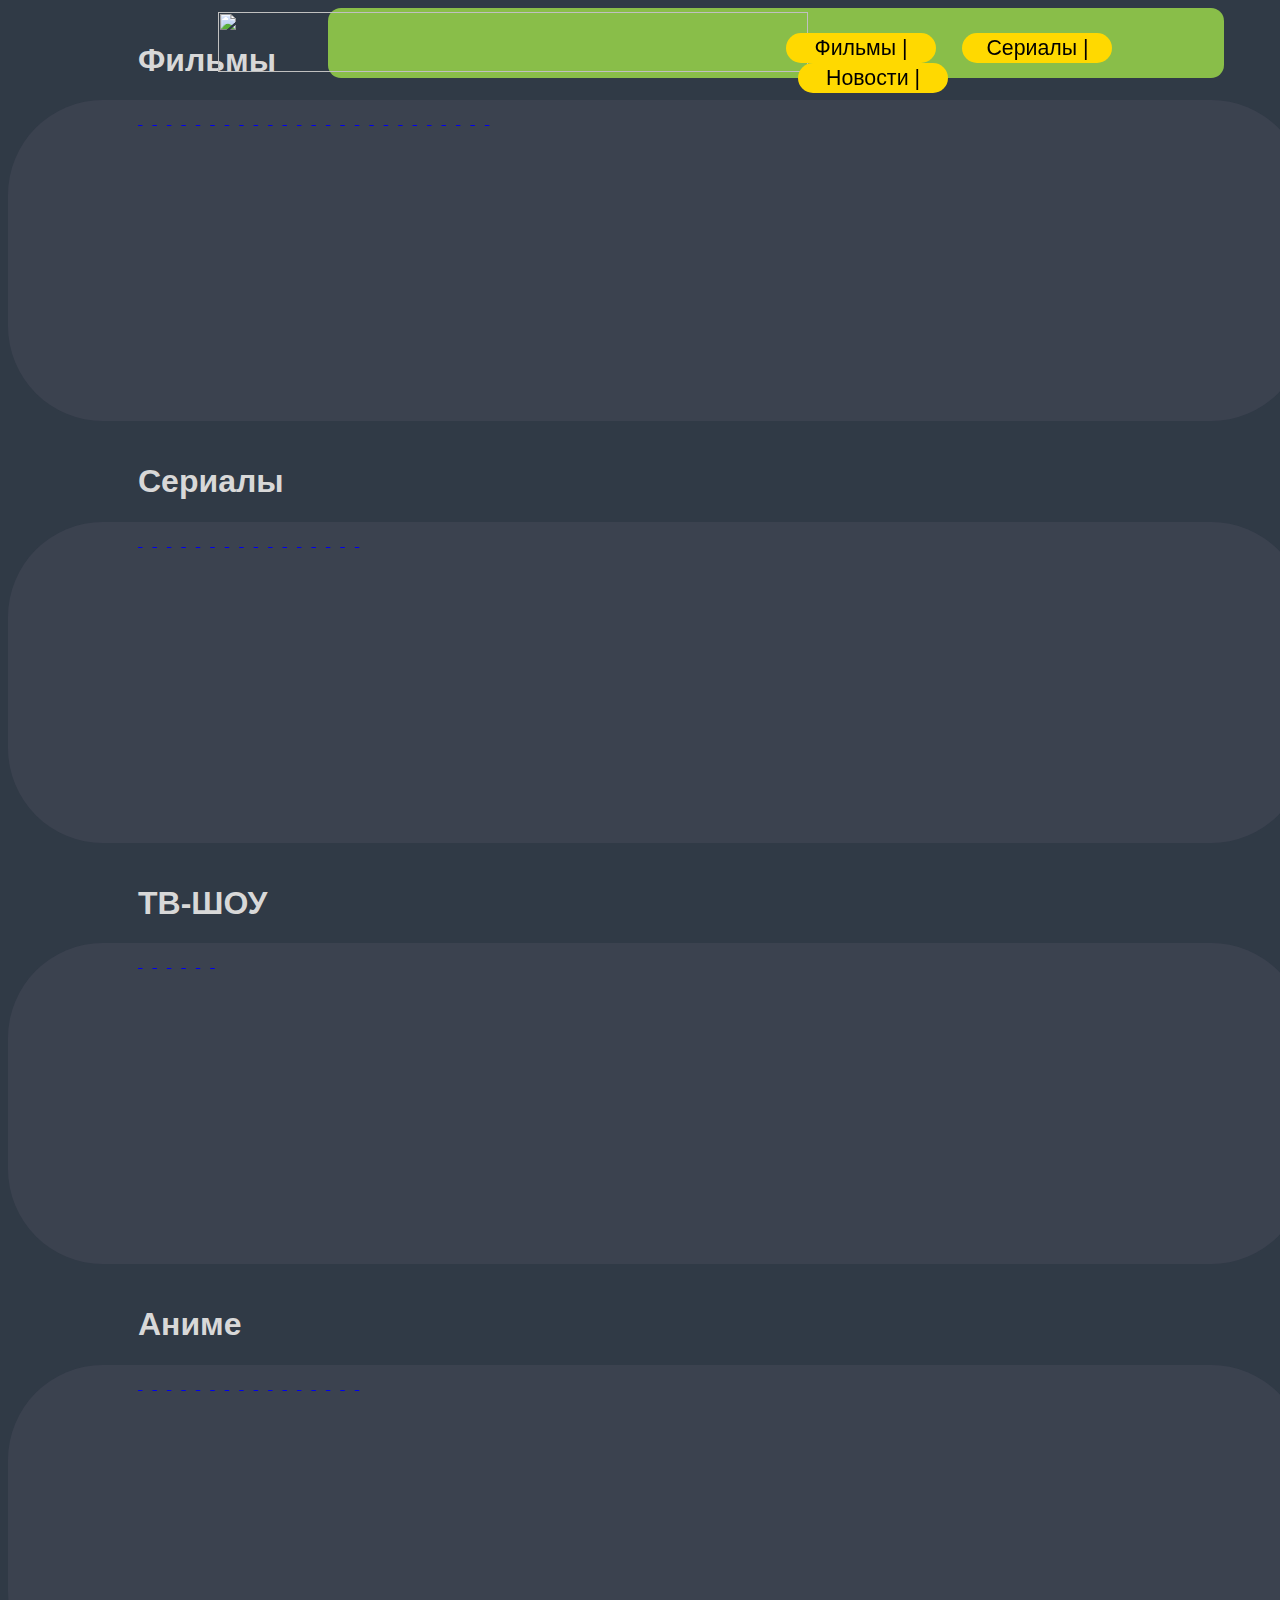
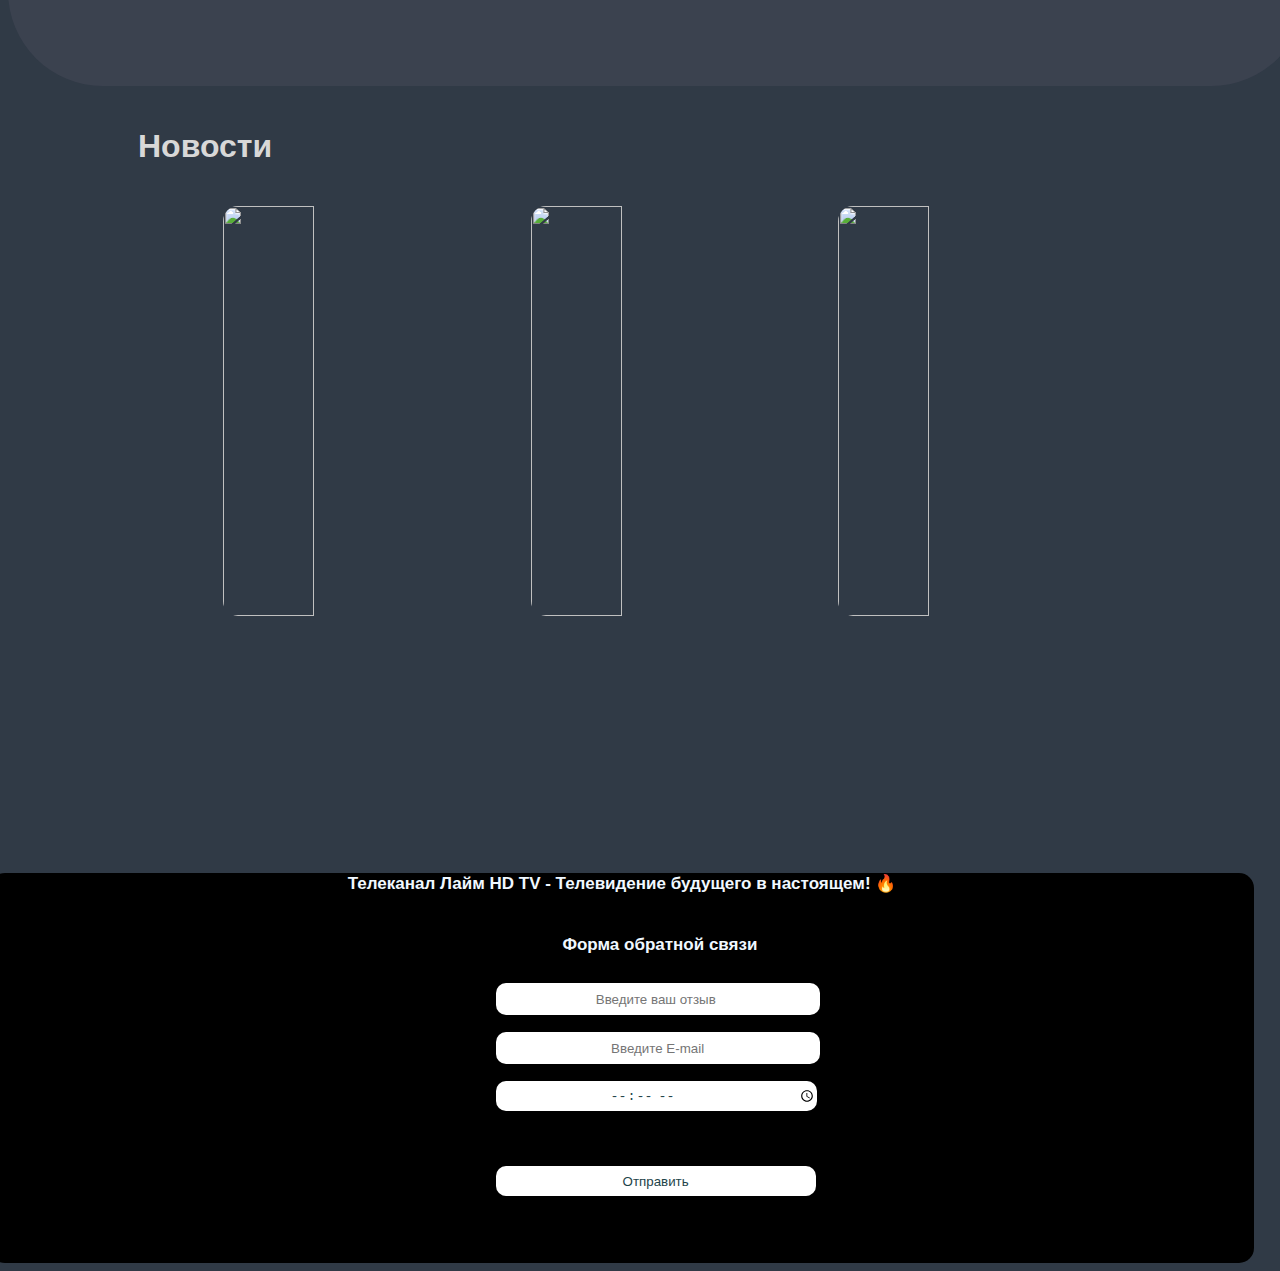
==== index.html @ 3e6c2c7a "Add files via upload" ====
<!DOCTYPE html>
<html lang="ru">
<head>
    <link rel="icon" href="resource/favicon.svg" type="image/x-icon">
    <link rel="stylesheet" href="main.css">
    <script src="https://ajax.googleapis.com/ajax/libs/jquery/3.5.1/jquery.min.js"></script>
<script src="./js/scripts.js"></script>
    <link rel="stylesheet" href="index.css">
    <meta charset="UTF-8">
    <meta http-equiv="X-UA-Compatible" content="IE=edge">
    <meta name="viewport" content="width=device-width, initial-scale=1.0">
    <title>LIME TV - киноновинки!</title>
</head>
<body>
    <header class="navbar">
            <div class="logo">
                  <a href="https://limetvhd.ru/">  <img class="logo" src="resource/logo.svg" alt=""></a>
                </div>

            
            <div class="navigationBar">
                    <button class="navigationButton">
                        <a href="#films">  Фильмы |</a>
                            
                    </button>
                        <button class="navigationButton2">
                            <a class="" href="#serials">  Сериалы | </a>
                        </button>
                    </button>
                    <button class="navigationButton2">
                        <a class="" href="#news"> Новости |</a>
                    </button>
            </div>
    </header> 
        <h1 class="films" id="films">
            Фильмы
        </h1>
        <div class="watchFilms">
            <a href="//48.annacdn.cc/1fQOcl5KM7Xn/movie/60678"> <img class="pictures" src="resource/Color My World with Love.svg" alt=""> </a>
            <a href="//48.annacdn.cc/1fQOcl5KM7Xn/movie/60670"> <img class="pictures" src="resource/deception.svg" alt=""> </a>
            <a href="//48.annacdn.cc/1fQOcl5KM7Xn/movie/60677"> <img class="pictures" src="resource/driver.svg" alt=""> </a>
            <a href="//48.annacdn.cc/1fQOcl5KM7Xn/movie/60674"> <img class="pictures" src="resource/like.svg" alt=""> </a>
            <a href="//48.annacdn.cc/1fQOcl5KM7Xn/movie/60684"> <img class="pictures" src="resource/Loon Lake.svg" alt=""> </a>
            <a href="//48.annacdn.cc/1fQOcl5KM7Xn/movie/227"> <img class="pictures" src="resource/Strana chudes.svg" alt=""> </a>
            
            <a href="//48.annacdn.cc/1fQOcl5KM7Xn/movie/30663">
                <img class="pictures" src="https://avatars.mds.yandex.net/get-kinopoisk-image/1898899/3347e281-38aa-4a98-a1fd-08544d5a3a9d/300x450" alt="">
                      </a>
            <a href="//48.annacdn.cc/1fQOcl5KM7Xn/movie/60646">
                <img class="pictures" src="https://avatars.mds.yandex.net/get-kinopoisk-image/1777765/dee75837-b61b-45d9-9071-bc4e93bb97f9/300x450" alt="">
            </a>
            <a href="//48.annacdn.cc/1fQOcl5KM7Xn/movie/59763">
                <img class="pictures" src="https://kinopoisk-ru.clstorage.net/Tp1W70130/9a85fcdF/[base64]" alt="">
            </a>
            <a href="//48.annacdn.cc/1fQOcl5KM7Xn/movie/57076">
                <img class="pictures" src="https://kinopoisk-ru.clstorage.net/Tp1W70130/9a85fcdF/[base64]#DSD" alt="">
            </a>
            <a href="//48.annacdn.cc/1fQOcl5KM7Xn/movie/53">
                <img class="pictures" src="https://kinopoisk-ru.clstorage.net/Tp1W70130/9a85fcdF/[base64]" alt="">
            </a>
            <a href="//48.annacdn.cc/1fQOcl5KM7Xn/movie/58">
                <img class="pictures" src="https://kinopoisk-ru.clstorage.net/Tp1W70130/9a85fcdF/[base64]" alt="">
            </a>
            <a href="//48.annacdn.cc/1fQOcl5KM7Xn/movie/226">
                <img class="pictures" src="https://kinopoisk-ru.clstorage.net/Tp1W70130/9a85fcdF/[base64]#DSD" alt="">
            </a>
            <a href="//48.annacdn.cc/1fQOcl5KM7Xn/movie/225">
                <img class="pictures" src="https://kinopoisk-ru.clstorage.net/Tp1W70130/9a85fcdF/[base64]#DSD" alt="">
            </a>
            <a href="//48.annacdn.cc/1fQOcl5KM7Xn/movie/55586">
                <img class="pictures" src="https://avatars.mds.yandex.net/get-kinopoisk-image/4774061/33c409d8-6c98-4019-94f8-a162d5ce8e26/300x450" alt="">
            </a>
            <a href="//48.annacdn.cc/1fQOcl5KM7Xn/movie/58346">
                <img class="pictures" src="https://avatars.mds.yandex.net/get-kinopoisk-image/4303601/dc9ae311-0866-43c9-9f57-2d849a3b2458/300x450" alt="">
            </a>
            <a href="//48.annacdn.cc/1fQOcl5KM7Xn/movie/56939">
                <img class="pictures" src="https://avatars.mds.yandex.net/get-kinopoisk-image/6201401/e091e668-b8a3-416d-a6ea-25c1a17b781a/300x450" alt="">
            </a>
            <a href="//48.annacdn.cc/1fQOcl5KM7Xn/movie/57582">
                <img class="pictures" src="https://avatars.mds.yandex.net/get-kinopoisk-image/6201401/a5e18cad-099d-4e94-a0bb-9080fe27d1b9/300x450" alt="">
            </a>
            <a href="//48.annacdn.cc/1fQOcl5KM7Xn/movie/59787">
                <img class="pictures" src="https://avatars.mds.yandex.net/get-kinopoisk-image/4303601/bb75c7c5-e9fc-4ca9-bcba-51279f0e1387/300x450" alt="">
            </a>
            <a href="//48.annacdn.cc/1fQOcl5KM7Xn/movie/60667"> <img class="pictures" src="https://kinopoisk-ru.clstorage.net/Wv1641U22/766c69fyr59G/[base64]" alt=""> </a>
            <a href="//48.annacdn.cc/1fQOcl5KM7Xn/movie/60666"> <img class="pictures" src="resource/Mi-tabla-de-salvacion-La-historia-de-Leo-Baker-2022-Documental-HD-1080p-Latino-Dual-Portada-v2.webp" alt=""> </a>
            <a href="//48.annacdn.cc/1fQOcl5KM7Xn/movie/60665"> <img class="pictures" src="resource/68ce28e27ff07d15_original.jpg" alt=""> </a>
            <a href="//48.annacdn.cc/1fQOcl5KM7Xn/movie/58657"> <img class="pictures" src="https://kinopoisk-ru.clstorage.net/Wv1641U22/766c69fyr59G/[base64]" alt=""> </a>
            <a href="//48.annacdn.cc/1fQOcl5KM7Xn/movie/60647"> <img class="pictures" src="https://planetdp.org/covers/big/dp161691.jpg" alt=""> </a>
            <a href="//48.annacdn.cc/1fQOcl5KM7Xn/movie/60654"> <img class="pictures" src="https://2022-t10.lordfilm0.com/uploads/posts/2022-08/1660282924_1660244340_yaknoenonlngl.jpg" alt=""> </a>
            <a href="download.html"> <img class="pictures" src="https://avatars.mds.yandex.net/get-entity_search/2115007/581283752/S134x201_2x" alt=""> </a>
        </div>
        <h1 class="films" id="serials">Сериалы</h1>
     <div class="watchFilms">
        <a href="//48.annacdn.cc/1fQOcl5KM7Xn/tv-series/579"> <img class="pictures" src="resource/Mazhor.svg" alt=""> </a>
        <a href="//48.annacdn.cc/1fQOcl5KM7Xn/tv-series/5631"> <img class="pictures" src="resource/For All Mankind.svg" alt=""> </a>
        <a href="//48.annacdn.cc/1fQOcl5KM7Xn/tv-series/12934"> <img class="pictures" src="resource/Ms. Marvel.png" alt=""> </a>
        <a href="//48.annacdn.cc/1fQOcl5KM7Xn/tv-series/12478"> <img class="pictures" src="resource/UntitledTeam Zenko Go.png" alt=""> </a>
        <a href="//48.annacdn.cc/1fQOcl5KM7Xn/tv-series/13103"> <img class="pictures" src="resource/Untitledah, gde.png" alt=""> </a>
        <a href="//48.annacdn.cc/1fQOcl5KM7Xn/tv-series/13107"> <img class="pictures" src="resource/Seni Kalbime Sakladim.png" alt=""> </a>
        <a href="//48.annacdn.cc/1fQOcl5KM7Xn/tv-series/13246"> <img class="pictures" src="https://kinopoisk-ru.clstorage.net/Tp1W70130/9a85fcdF/[base64]#DSD" alt=""> </a>
        <a href="//48.annacdn.cc/1fQOcl5KM7Xn/tv-series/13311"> <img class="pictures" src="https://kinopoisk-ru.clstorage.net/Tp1W70130/9a85fcdF/[base64]" alt=""> </a>
        <a href="//48.annacdn.cc/1fQOcl5KM7Xn/tv-series/4641"> <img class="pictures" src="https://kinopoisk-ru.clstorage.net/Tp1W70130/9a85fcdF/[base64]" alt=""> </a>
        <a href="//48.annacdn.cc/1fQOcl5KM7Xn/tv-series/13136"> <img class="pictures" src="https://kinopoisk-ru.clstorage.net/Tp1W70130/9a85fcdF/[base64]#DSD" alt=""> </a>
        <a href="//48.annacdn.cc/1fQOcl5KM7Xn/tv-series/3906"> <img class="pictures" src="https://kinopoisk-ru.clstorage.net/Tp1W70130/9a85fcdF/[base64]" alt=""> </a>
        <a href="//48.annacdn.cc/1fQOcl5KM7Xn/tv-series/4330"> <img class="pictures" src="https://kinopoisk-ru.clstorage.net/Tp1W70130/9a85fcdF/[base64]" alt=""> </a>
        <a href="//48.annacdn.cc/1fQOcl5KM7Xn/tv-series/165"> <img class="pictures" src="https://kinopoisk-ru.clstorage.net/Tp1W70130/9a85fcdF/[base64]#DSD" alt=""> </a>
        <a href="//48.annacdn.cc/1fQOcl5KM7Xn/tv-series/13255"> <img class="pictures" src="https://kinopoisk-ru.clstorage.net/Tp1W70130/9a85fcdF/[base64]" alt=""> </a>
        <a href="//48.annacdn.cc/1fQOcl5KM7Xn/tv-series/13128"> <img class="pictures" src="https://kinopoisk-ru.clstorage.net/Tp1W70130/9a85fcdF/[base64]" alt=""> </a>
        <a href="//48.annacdn.cc/1fQOcl5KM7Xn/tv-series/13309"> <img class="pictures" src="https://kinopoisk-ru.clstorage.net/Tp1W70130/9a85fcdF/[base64]#DSD" alt=""> </a>
        <a href="//48.annacdn.cc/1fQOcl5KM7Xn/tv-series/11038"> <img class="pictures" src="https://kinopoisk-ru.clstorage.net/Tp1W70130/9a85fcdF/[base64]#DSD" alt=""> </a>
     </div>

        <h1 class="films" id="tv-shou">ТВ-ШОУ</h1>
     <div class="watchFilms">
        <a href="//48.annacdn.cc/1fQOcl5KM7Xn/show-tv-series/1227"> <img class="pictures" src="https://resizer.mail.ru/p/050110a4-ec62-58c2-8994-b143077db6e5/AQACGpmM4Wt8iXI0D2xReNO86wL56_mf6yO-0gd5E91PN0YezErGhNVaoCzkmivcnzBSPq7kaX-T56MiLKL554bb1nc.jpg" alt=""> </a>
        <a href="//48.annacdn.cc/1fQOcl5KM7Xn/show-tv-series/1211"> <img class="pictures" src="https://irecommend.ru/sites/default/files/product-images/163999/e8RDx1eVHrcVZJ0Gcud0w.jpg" alt=""> </a>
        <a href="//48.annacdn.cc/1fQOcl5KM7Xn/show-tv-series/1208"> <img class="pictures" src="resource/загруженное.png" alt=""> </a>
        <a href="//48.annacdn.cc/1fQOcl5KM7Xn/show-tv-series/16"> <img class="pictures" src="resource/325b5258b51c89de117dd26f17a9e82b.jpg" alt=""> </a>
        <a href="//48.annacdn.cc/1fQOcl5KM7Xn/show-tv-series/891"> <img class="pictures" src="https://serianka.ru/_ld/18/1823.jpg" alt=""> </a>
        <a href="//48.annacdn.cc/1fQOcl5KM7Xn/show-tv-series/96"> <img class="pictures" src="https://static.tnt-online.ru/storage/media/170912/conversions/XECSU3TtZCvDqgwM3TbBtLMQh2MFuBzDr0vUIRp6-optimized_orig.jpg" alt=""> </a>
        <a href="//48.annacdn.cc/1fQOcl5KM7Xn/show-tv-series/807"> <img class="pictures" src="https://irecommend.ru/sites/default/files/product-images/163999/6ndMs3spTK0GHnVovK8Jg.jpeg" alt=""> </a>
        
    </div>
    <h1 class="films2">
            Аниме 
    </h1>
        <div class="watchFilms">
            <a href="//48.annacdn.cc/1fQOcl5KM7Xn/anime/12"> <img class="pictures" src="resource/アクセル・ワールド Infinite Burst.svg" alt=""> </a>
            <a href="//48.annacdn.cc/1fQOcl5KM7Xn/anime-tv-series/1035"> <img class="pictures" src="https://kinopoisk-ru.clstorage.net/Tp1W70130/9a85fcdF/[base64]" alt=""> </a>
            <a href="//48.annacdn.cc/1fQOcl5KM7Xn/anime/34"> <img class="pictures" src="https://kinopoisk-ru.clstorage.net/Tp1W70130/9a85fcdF/[base64]#DSD" alt=""> </a>
            <a href="//48.annacdn.cc/1fQOcl5KM7Xn/anime/119"> <img class="pictures" src="https://kinopoisk-ru.clstorage.net/Tp1W70130/9a85fcdF/[base64]" alt=""> </a>
            <a href="//48.annacdn.cc/1fQOcl5KM7Xn/anime/244"> <img class="pictures" src="https://kinopoisk-ru.clstorage.net/Tp1W70130/9a85fcdF/[base64]" alt=""> </a>
            <a href="//48.annacdn.cc/1fQOcl5KM7Xn/anime/242"> <img class="pictures" src="https://kinopoisk-ru.clstorage.net/Tp1W70130/9a85fcdF/[base64]" alt=""> </a>
            <a href="//48.annacdn.cc/1fQOcl5KM7Xn/anime/240"> <img class="pictures" src="https://kinopoisk-ru.clstorage.net/Tp1W70130/9a85fcdF/[base64]" alt=""> </a>
            <a href="//48.annacdn.cc/1fQOcl5KM7Xn/anime/239"> <img class="pictures" src="https://kinopoisk-ru.clstorage.net/Tp1W70130/9a85fcdF/[base64]#DSD" alt=""> </a>
            <a href="//48.annacdn.cc/1fQOcl5KM7Xn/anime/236"> <img class="pictures" src="https://kinopoisk-ru.clstorage.net/Tp1W70130/9a85fcdF/[base64]" alt=""> </a>
            <a href="//48.annacdn.cc/1fQOcl5KM7Xn/anime/237"> <img class="pictures" src="https://kinopoisk-ru.clstorage.net/Wv1641U22/766c69fyr59G/[base64]#DSD" alt=""> </a>
            <a href="//48.annacdn.cc/1fQOcl5KM7Xn/anime/227"> <img class="pictures" src="https://kinopoisk-ru.clstorage.net/Wv1641U22/766c69fyr59G/[base64]" alt=""> </a>
            <a href="//48.annacdn.cc/1fQOcl5KM7Xn/anime/216"> <img class="pictures" src="https://kinopoisk-ru.clstorage.net/Wv1641U22/766c69fyr59G/[base64]" alt=""> </a>
            <a href="//48.annacdn.cc/1fQOcl5KM7Xn/anime-tv-series/653"> <img class="pictures" src="https://kinopoisk-ru.clstorage.net/Wv1641U22/766c69fyr59G/[base64]" alt=""> </a>
            <a href="//48.annacdn.cc/1fQOcl5KM7Xn/anime-tv-series/1243"> <img class="pictures" src="https://kinopoisk-ru.clstorage.net/Wv1641U22/766c69fyr59G/[base64]" alt=""> </a>
            <a href="//48.annacdn.cc/1fQOcl5KM7Xn/anime-tv-series/1084"> <img class="pictures" src="https://kinopoisk-ru.clstorage.net/Wv1641U22/766c69fyr59G/[base64]" alt=""> </a>
            <a href="//48.annacdn.cc/1fQOcl5KM7Xn/anime-tv-series/1249"> <img class="pictures" src="https://kinopoisk-ru.clstorage.net/Wv1641U22/766c69fyr59G/[base64]" alt=""> </a>
            <a href="//48.annacdn.cc/1fQOcl5KM7Xn/anime-tv-series/1186"> <img class="pictures" src="https://kinopoisk-ru.clstorage.net/Wv1641U22/766c69fyr59G/[base64]" alt=""> </a>
        </div>
    <h1 class="films" id="news">Новости</h1>
        <div class="newsCinema">
            <a href="https://www.kinopoisk.ru/media/article/4006523/"><img class="pictureNews" src="resource/news3.svg" alt=""></a>
             <a href="https://www.kinopoisk.ru/media/article/4006472/?from_block=editorial_choice"> <img class="pictureNews" src="resource/news1.png" alt=""></a>
           <a href="https://www.kinopoisk.ru/media/article/4006523/"><img class="pictureNews" src="resource/news2.svg" alt=""></a>
       </div>        
    <!-- <iframe class="video" src="//48.annacdn.cc/1fQOcl5KM7Xn/movie/30663" frameborder="0"></iframe>-->
    <footer class="footerElement">
        <h1 class="footerText">
            Телеканал Лайм HD TV - Телевидение будущего в настоящем! 🔥
        </h1>
        <div class="links">
        <a class="vk" href="https://vk.com/limetvhd" title="наш вк">
            <img class="vkLink" src="/resource/vk-vk-svgrepo-com.svg" alt="">

        </a>
    </div>

    <h1 class="formsText">Форма обратной связи</h1>
   
    <form data-netlify="true">
        <input class="forms" type="text" name="feedback" id="" placeholder="Введите ваш отзыв ">
        <input class="forms" type="email" name="feedback" id="" placeholder="Введите E-mail"> <input class="forms" type="time" name="feedback" id="">
        <input class="forms1" name="feedback" type="checkbox"" id="" > <p class="text">Согласие на обработку персональных данных</p>
        <button class="forms" onclick="feedback" >Отправить</button>
        
    </form>
    <!--<iframe class="opros" width="100%" height="480px" src="https://forms.office.com/r/1mmS7kXRRG?embed=true" frameborder="0" marginwidth="0" marginheight="0" style="border: none; max-width:100%; max-height:100vh" allowfullscreen webkitallowfullscreen mozallowfullscreen msallowfullscreen> </iframe>
    --></footer>
</body>
</html>
---- main.css ----
@import url('https://fonts.googleapis.com/css2? ');


.forms {
    margin-top: 10px;
    margin-left: 29px;
    color: rgb(30, 68, 74);
    background-color: rgb(255, 255, 255);
    border: none;
    width: 320px;
    height: 30px;
    border-radius: 10px;
    text-align: center;
    margin-top: 17px;
}

.text {
    font-size: 12px;
}
 button {
    background: none;
    border: none;
    color: rgba(255, 255, 255, 0);
    margin-left: 10px;

}
.formsText {
    margin-left: 6%;
}
---- index.css ----
@import url('https://fonts.googleapis.com/css2? ');

/*Убрать полосу прокрутки для всей страницы*/
::-webkit-scrollbar {
    width: 0;
  }
.video {
    width: 100%;
    height: 380px;
}
.navbar {
    align-items: center;
    width: 70%;
    height: 70px;
    background-color: rgb(137, 190, 73);
    margin-top: -34px;
    margin-left: 25%;
    border-radius: 13px;
    position: fixed;
}
body {
    font-family: 'Rubik', sans-serif;
 background-color: rgb(48, 58, 70);
 
 
}
.logo {
    width: 590px;
    height: 60px;
    margin-top: 2px;
    margin-left: -55px;
   
}

.navigationBar {
    margin-left: 50%;
    margin-top: -37px;
}
.navigationButton {
    
    background: none;
    border: none;
    text-decoration: none;
    background-color: rgb(255, 217, 0);
    width: 150px;
    height: 30px;
    border-radius: 15px;
}
.navigationButton > a {
    text-decoration: none;
    color: black;
    font-size: 16pt;
}
.navigationButton2 > a {
    text-decoration: none;
    color: black;
    font-size: 16pt;
}

.navigationButton:hover {
    background-color: rgb(89, 255, 0);
    
}
.navigationButton2 {
    background: none;
    border: none;
    text-decoration: none;
    background-color: rgb(255, 217, 0);
    width: 150px;
    height: 30px;
    border-radius: 15px;
    margin-left: 22px;
    
}
.navigationButton2:hover {
    background-color: rgb(89, 255, 0);
    
}

.forms1 {
    visibility: hidden;
}
.text {
    visibility: hidden;
}
 .forms > button {
    margin-top: -293px;
 }
.forms {
    margin-left: 40%;
}


.navigationButton2 > a {
    text-decoration: none;
}
.footerElement {
    background-color: black;
    width: 100%;
    height: 390px;
    border-radius: 15px;
    margin-left: -18px;
    margin-top: 150px;
    
}
.footerElement > h1 {
    color: aliceblue;
    text-align: center;
    font-size: 17px;
    
}
.vkLink {
    width: 40px;
    
    
}
.links {
    margin-left: 49%;
}
.prokrutkaFilms {
    justify-content: space-around;
    display: inline;
}
.pictures {
    width: 190px;
    margin-left: 10px;
    margin-top: 10px;
    border-radius: 15px;
    box-shadow:rgb(255, 255, 255);
}
.watchFilms {
    width: 90%;
    height: 306px;
    background-color: rgba(115, 102, 126, 0.173);
    border-radius: 95px;
    justify-content: space-between;
    overflow-x:scroll;
    overflow-x: hidden;
    padding: 10px 40px 5px 120px;
    border: 12px; 
}
.news {
    background-color: rgb(35, 49, 60);
    border-radius: 10px;
    height: 130px;
}

.news1 > h1,p {
    color: aliceblue;
    text-align: center;

}
.linkNews > a {
    text-align: center;
    text-decoration: none;
    color: rgb(170, 223, 233);
    
}
.linkNews {
    background-color: rgba(9, 40, 70, 0.442);
    border: none;
    border-radius: 12px;
    margin-left: 47%;
}
.films {
    color: rgb(216, 216, 216);
    margin-top: 42px;
    margin-left: 130px;
}

.films2 {
    color: rgb(216, 216, 216);
    margin-top: 42px;
    margin-left: 130px;
}

.postFromDev {
    color: aliceblue;
    text-align: center;
    font-size: 29px;
}
.pictureNews {
    width: 30%;
    height: 410px;
    margin-top: 20px;
    margin-left: 0px;
    border-radius: 15px;
    overflow-y: scroll;
}


.newsCinema {
    overflow-x: scroll;
    justify-content: space-between;
    margin-left: 17%;
    border-radius: 12px;
    width: 80%;
    height: 537px;
    background-color: rgba(83, 83, 82, 0);
    
}


@media(max-width: 850px) {
    .pictures {
        padding-left: -12px;
        width: 70%;
        height: 100%;
        margin-left: 10px;
        margin-top: 10px;
        border-radius: 12px;
        box-shadow:rgb(255, 255, 255);
    }
    .films {
        color: rgb(216, 216, 216);
       margin-left: 70%;
       padding-left: 43px;
    }
    .watchFilms {
        width: 77%;
        
        height: 290px;
        background-color: rgba(71, 70, 68, 0);
        border-radius: 15px;
        justify-content: space-between;
        overflow-x:scroll;
        overflow-x: hidden;
        padding: 10px 40px 5px 100px;
        
    }
    .news {
        background-color: rgba(35, 49, 60, 0.377);
        border-radius: 10px;
        height: 230px;
    }
    
    .news1 > h1,p {
        color: aliceblue;
        text-align: center;
        font-size: 22px;
      
    }
    .linkNews > a {
        text-align: center;
        text-decoration: none;
        color: rgb(170, 223, 233);
        
    }
    .linkNews {
        background-color: rgba(9, 40, 70, 0.442);
        border: none;
        border-radius: 12px;
        margin-left: 37%;
    }
    .films {
        color: rgb(216, 216, 216);
        margin-top: 52px;
        margin-left: 140px;
    }
    .navbar { 
        width: 110%;
        border-radius: 0px;
        margin-left: -10px;
        position: fixed;
        margin-top: -66px;
    }
    .nameSite {
        font-size: 12px;
        margin-top: -23px;
    }
    .navigationButton, .navigationButton2  {
        background: none;
        border: none;
        margin-left: -1px;
        background-color: none;
        width: 70px;
        border-radius: 15px;
    }
    .navigationButton, .navigationButton2 > a {
            font-size: 15px;
            margin-left: -16px;
            margin-top: 10px;
            color: aliceblue;

            
    }
    .navigationButton > a {
        font-size: 15px;
        color:aliceblue;
        margin-left: -22px;
        
    }
    .cinemaList {
        margin-top: 80px;
        width: 50%;
        height: 320px;
        display:inline;
        
    }
    .serialsList {
        margin-top: 80px;
        width: 50%;
        height: 320px;
        display:inline;
    }
    .cardsCinema {
        width: fit-content;
        background-color: rgb(32, 33, 34); 
        margin-left: 30%;
        margin-top: 24px;

    }
    .watchOthers , .watchOthers1 {
        color: cadetblue;
        text-decoration: none;
    }
    .watch , .watch1 {
        background: none;
        border: 0ch;
        margin-left: 38%;
        margin-top: 12px;
    }
    .serialsName {
        color: aliceblue;
        margin-left: 35%;
    }
    .postFromDev {
        color: aliceblue;
        text-align: center;
        font-size: 23px;
    }
}
@media(max-width: 450px) {

    .pictureNews {
        width: 90%;
        height: 410px;
        margin-top: 20px;
        margin-left: 0px;
        border-radius: 25px;
        
    }
    
    .footerElement > h1 {
        color: rgb(130, 237, 0);
        margin-left: 10%;
        font-size: 11px;
        font-family: monospace;
        
    }
    footer  {
        width: 800px;
        height: 300px;
        margin-left: 60px;
        padding: 4% 5% 1% 4%;
    }
    .newsCinema {
        overflow-x: scroll;
        
        margin-left: 1%;
        border-radius: 12px;
        width: 110%;
        height: 75%;
        background-color: rgba(83, 83, 82, 0);
        
    }
    .forms1 {
       visibility: visible;
       height: 29px;
       width: 250px;
       
    }
    .text {
        visibility: visible;
        text-align: center;
    }
    .navigationButton:hover {
        background-color: rgba(89, 255, 0, 0);
        
    }
    .navigationButton2:hover {
        background-color: rgba(89, 255, 0, 0);
        
    }
   .logo {
    width: 189px;
    margin-left: 5px;
    margin-top: 12pt;
   }
    .pictures {
        
        width: 80%;
        height: 100%;
        margin-left: -10px;
        margin-top: 10px;
        border-radius: 12px;
        box-shadow:rgb(255, 255, 255);
    }
    .films {
        color: rgb(223, 163, 163);
        margin-top: 60px;
        margin-left: 24%;
    }
    .watchFilms {
        width: 490px;
        
        height: 500px;
        background-color: rgba(71, 70, 68, 0);
        border-radius: 15px;
        justify-content: space-between;
        overflow-x:scroll;
        overflow-x: hidden;
        padding: 0% 3% 11% 6%;
        
    }
    .footerElement {
        background-color: black;
        width: 100%;
        height: 480px;
        border-radius: 15px;
        margin-left: -18px;
        margin-top: 150px;
        
    }
   
    .forms {
        margin-left: 50px;
    }
    
    .forms1 {
        margin-top: 10px;
        margin-left: 20%;
        border-radius: 20px;
        background-color: rgb(154, 159, 143);
        width: 250px;

    }
    .news {
        background-color: rgba(35, 49, 60, 0);
        border-radius: 10px;
        height: 280px;
    }
    
    .news1 > h1,p {
        color: aliceblue;
        text-align: center;
        font-size: 22px;
      
    }
    .linkNews > a {
        text-align: center;
        text-decoration: none;
        color: rgb(170, 223, 233);
        
    }
    .linkNews {
        background-color: rgba(9, 40, 70, 0.442);
        border: none;
        border-radius: 12px;
        margin-left: 37%;
    }
  
    .navbar { 
        width: 110%;
        border-radius: 0px;
        margin-left: -10px;
        position: fixed;
        margin-top: -95px;
        height: 90px;
        background-color: rgba(206, 19, 134, 0.321);
    }

    .navigationButton  {
        margin-left: -71px;
        margin-top: 12px;
        font-size: 12px;
        
       height: max-content;
       
    }
    .films2 {
        color: rgb(223, 163, 163);
        margin-top: 60px;
        margin-left: 40%;
    }
    .navigationButton2  {
       
        height: max-content;
        
       
    }
    
    .navigationButton > a {
        font-size: 16px;
        color:rgb(255, 0, 157);
        margin-left: -20px;
        font-family: 'Trebuchet MS', 'Lucida Sans Unicode', 'Lucida Grande', 'Lucida Sans', Arial, sans-serif

    }
    .navigationButton2 > a {
        font-size: 16px;
        color:rgb(255, 0, 157);
        margin-left: -20px;
        font-family: 'Trebuchet MS', 'Lucida Sans Unicode', 'Lucida Grande', 'Lucida Sans', Arial, sans-serif
        
    }
}
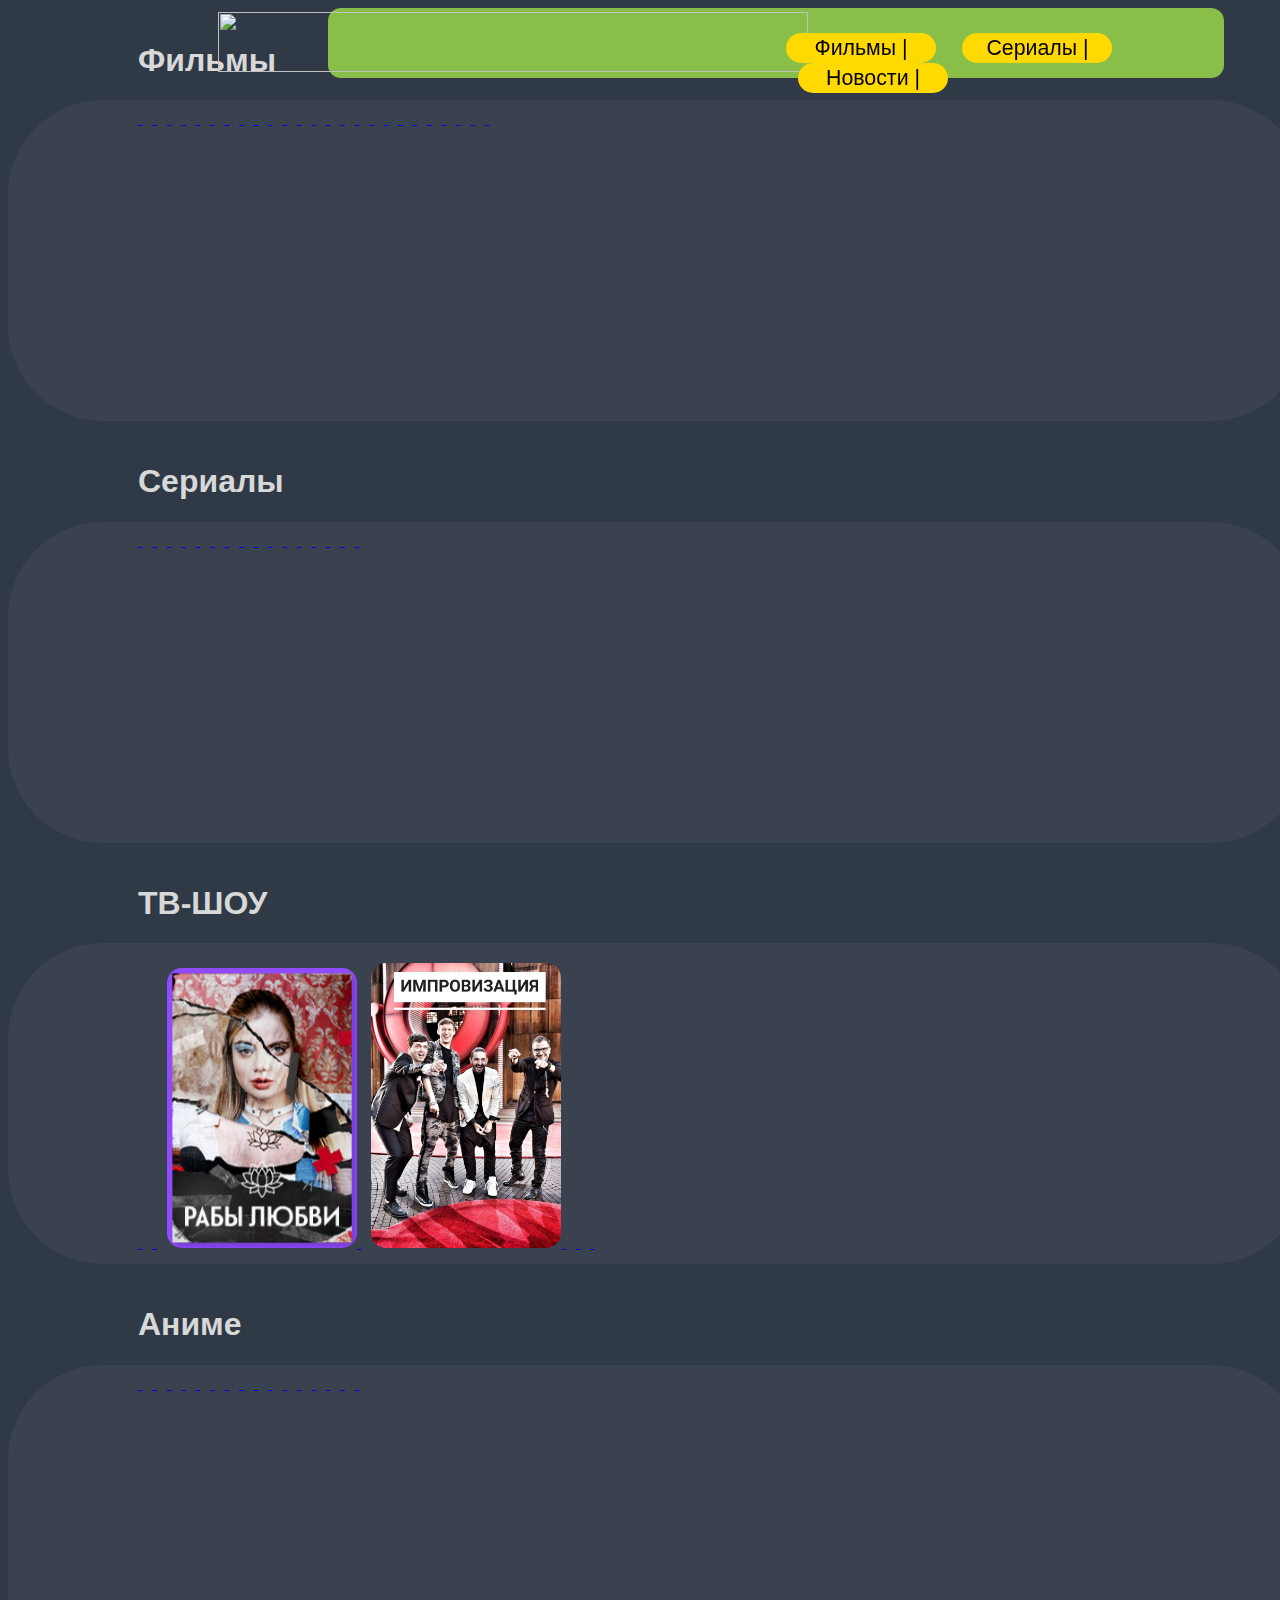
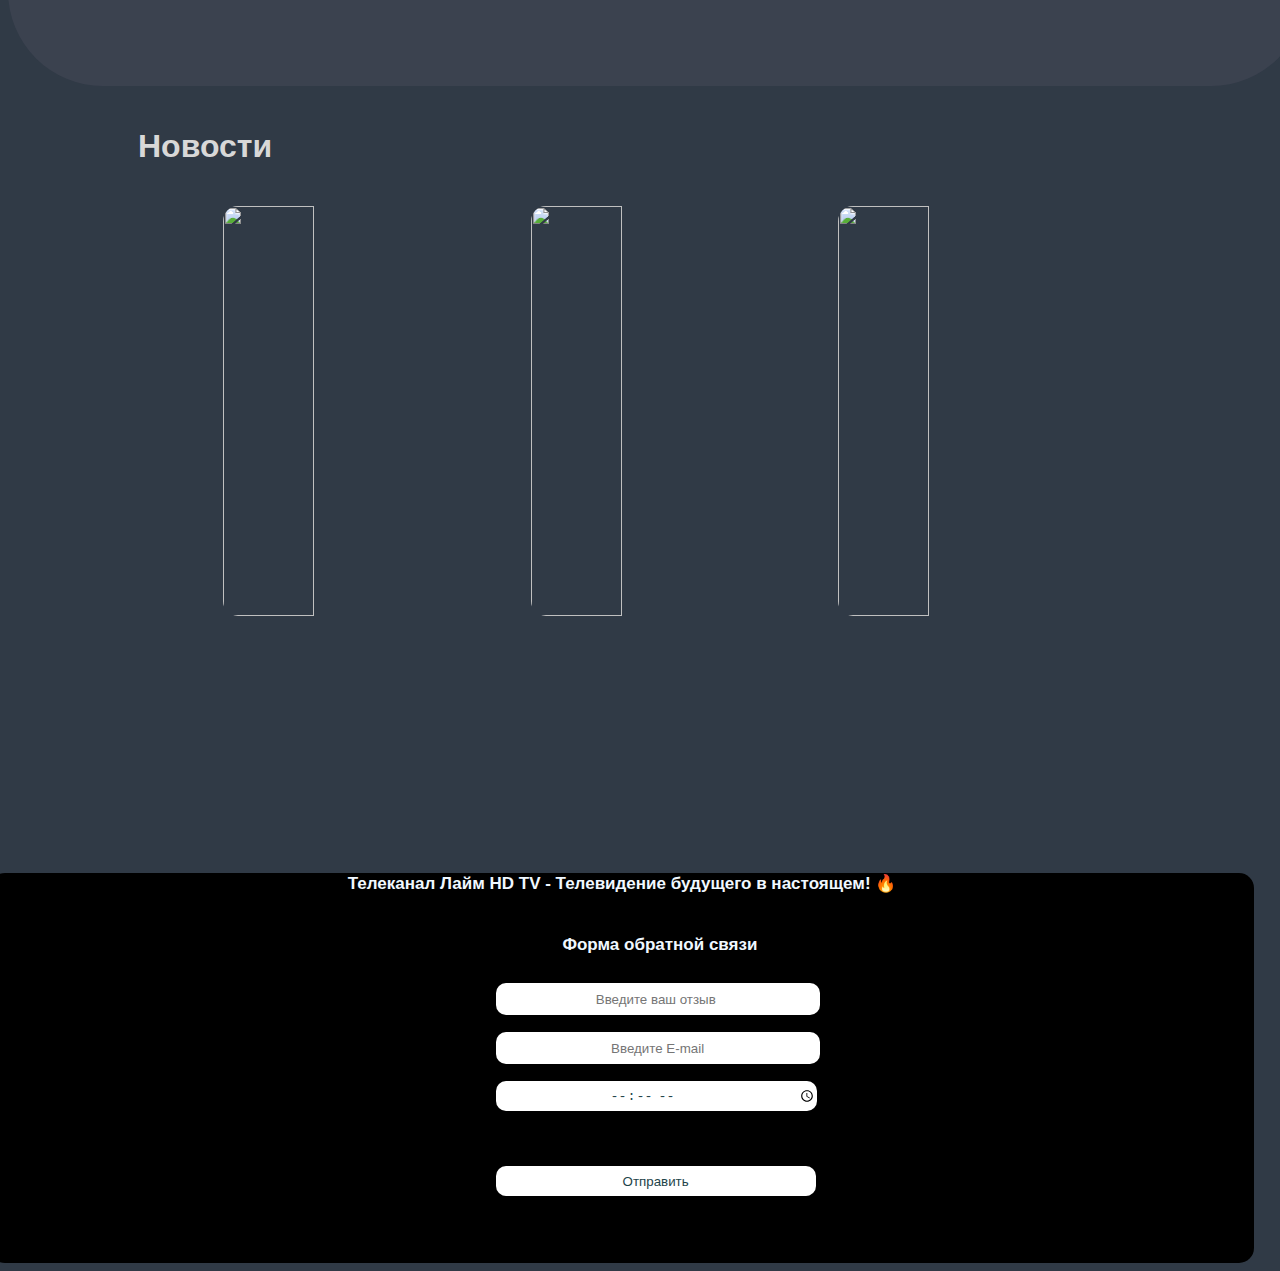
==== commit c94c5b9c: "Update index.html" ====
--- a/index.html
+++ b/index.html
@@ -1,7 +1,7 @@
 <!DOCTYPE html>
 <html lang="ru">
 <head>
-    <link rel="icon" href="resource/favicon.svg" type="image/x-icon">
+    <link rel="icon" href="favicon.svg" type="image/x-icon">
     <link rel="stylesheet" href="main.css">
     <script src="https://ajax.googleapis.com/ajax/libs/jquery/3.5.1/jquery.min.js"></script>
 <script src="./js/scripts.js"></script>
@@ -14,7 +14,7 @@
 <body>
     <header class="navbar">
             <div class="logo">
-                  <a href="https://limetvhd.ru/">  <img class="logo" src="resource/logo.svg" alt=""></a>
+                  <a href="https://limetvhd.ru/">  <img class="logo" src="logo.svg" alt=""></a>
                 </div>
 
             
@@ -36,12 +36,12 @@
             Фильмы
         </h1>
         <div class="watchFilms">
-            <a href="//48.annacdn.cc/1fQOcl5KM7Xn/movie/60678"> <img class="pictures" src="resource/Color My World with Love.svg" alt=""> </a>
-            <a href="//48.annacdn.cc/1fQOcl5KM7Xn/movie/60670"> <img class="pictures" src="resource/deception.svg" alt=""> </a>
-            <a href="//48.annacdn.cc/1fQOcl5KM7Xn/movie/60677"> <img class="pictures" src="resource/driver.svg" alt=""> </a>
-            <a href="//48.annacdn.cc/1fQOcl5KM7Xn/movie/60674"> <img class="pictures" src="resource/like.svg" alt=""> </a>
-            <a href="//48.annacdn.cc/1fQOcl5KM7Xn/movie/60684"> <img class="pictures" src="resource/Loon Lake.svg" alt=""> </a>
-            <a href="//48.annacdn.cc/1fQOcl5KM7Xn/movie/227"> <img class="pictures" src="resource/Strana chudes.svg" alt=""> </a>
+            <a href="//48.annacdn.cc/1fQOcl5KM7Xn/movie/60678"> <img class="pictures" src="Color My World with Love.svg" alt=""> </a>
+            <a href="//48.annacdn.cc/1fQOcl5KM7Xn/movie/60670"> <img class="pictures" src="deception.svg" alt=""> </a>
+            <a href="//48.annacdn.cc/1fQOcl5KM7Xn/movie/60677"> <img class="pictures" src="driver.svg" alt=""> </a>
+            <a href="//48.annacdn.cc/1fQOcl5KM7Xn/movie/60674"> <img class="pictures" src="like.svg" alt=""> </a>
+            <a href="//48.annacdn.cc/1fQOcl5KM7Xn/movie/60684"> <img class="pictures" src="Loon Lake.svg" alt=""> </a>
+            <a href="//48.annacdn.cc/1fQOcl5KM7Xn/movie/227"> <img class="pictures" src="Strana chudes.svg" alt=""> </a>
             
             <a href="//48.annacdn.cc/1fQOcl5KM7Xn/movie/30663">
                 <img class="pictures" src="https://avatars.mds.yandex.net/get-kinopoisk-image/1898899/3347e281-38aa-4a98-a1fd-08544d5a3a9d/300x450" alt="">
@@ -83,8 +83,8 @@
                 <img class="pictures" src="https://avatars.mds.yandex.net/get-kinopoisk-image/4303601/bb75c7c5-e9fc-4ca9-bcba-51279f0e1387/300x450" alt="">
             </a>
             <a href="//48.annacdn.cc/1fQOcl5KM7Xn/movie/60667"> <img class="pictures" src="https://kinopoisk-ru.clstorage.net/Wv1641U22/766c69fyr59G/[base64]" alt=""> </a>
-            <a href="//48.annacdn.cc/1fQOcl5KM7Xn/movie/60666"> <img class="pictures" src="resource/Mi-tabla-de-salvacion-La-historia-de-Leo-Baker-2022-Documental-HD-1080p-Latino-Dual-Portada-v2.webp" alt=""> </a>
-            <a href="//48.annacdn.cc/1fQOcl5KM7Xn/movie/60665"> <img class="pictures" src="resource/68ce28e27ff07d15_original.jpg" alt=""> </a>
+            <a href="//48.annacdn.cc/1fQOcl5KM7Xn/movie/60666"> <img class="pictures" src="Mi-tabla-de-salvacion-La-historia-de-Leo-Baker-2022-Documental-HD-1080p-Latino-Dual-Portada-v2.webp" alt=""> </a>
+            <a href="//48.annacdn.cc/1fQOcl5KM7Xn/movie/60665"> <img class="pictures" src="68ce28e27ff07d15_original.jpg" alt=""> </a>
             <a href="//48.annacdn.cc/1fQOcl5KM7Xn/movie/58657"> <img class="pictures" src="https://kinopoisk-ru.clstorage.net/Wv1641U22/766c69fyr59G/[base64]" alt=""> </a>
             <a href="//48.annacdn.cc/1fQOcl5KM7Xn/movie/60647"> <img class="pictures" src="https://planetdp.org/covers/big/dp161691.jpg" alt=""> </a>
             <a href="//48.annacdn.cc/1fQOcl5KM7Xn/movie/60654"> <img class="pictures" src="https://2022-t10.lordfilm0.com/uploads/posts/2022-08/1660282924_1660244340_yaknoenonlngl.jpg" alt=""> </a>
@@ -92,12 +92,12 @@
         </div>
         <h1 class="films" id="serials">Сериалы</h1>
      <div class="watchFilms">
-        <a href="//48.annacdn.cc/1fQOcl5KM7Xn/tv-series/579"> <img class="pictures" src="resource/Mazhor.svg" alt=""> </a>
-        <a href="//48.annacdn.cc/1fQOcl5KM7Xn/tv-series/5631"> <img class="pictures" src="resource/For All Mankind.svg" alt=""> </a>
-        <a href="//48.annacdn.cc/1fQOcl5KM7Xn/tv-series/12934"> <img class="pictures" src="resource/Ms. Marvel.png" alt=""> </a>
-        <a href="//48.annacdn.cc/1fQOcl5KM7Xn/tv-series/12478"> <img class="pictures" src="resource/UntitledTeam Zenko Go.png" alt=""> </a>
-        <a href="//48.annacdn.cc/1fQOcl5KM7Xn/tv-series/13103"> <img class="pictures" src="resource/Untitledah, gde.png" alt=""> </a>
-        <a href="//48.annacdn.cc/1fQOcl5KM7Xn/tv-series/13107"> <img class="pictures" src="resource/Seni Kalbime Sakladim.png" alt=""> </a>
+        <a href="//48.annacdn.cc/1fQOcl5KM7Xn/tv-series/579"> <img class="pictures" src="Mazhor.svg" alt=""> </a>
+        <a href="//48.annacdn.cc/1fQOcl5KM7Xn/tv-series/5631"> <img class="pictures" src="For All Mankind.svg" alt=""> </a>
+        <a href="//48.annacdn.cc/1fQOcl5KM7Xn/tv-series/12934"> <img class="pictures" src="Ms. Marvel.png" alt=""> </a>
+        <a href="//48.annacdn.cc/1fQOcl5KM7Xn/tv-series/12478"> <img class="pictures" src="UntitledTeam Zenko Go.png" alt=""> </a>
+        <a href="//48.annacdn.cc/1fQOcl5KM7Xn/tv-series/13103"> <img class="pictures" src="Untitledah, gde.png" alt=""> </a>
+        <a href="//48.annacdn.cc/1fQOcl5KM7Xn/tv-series/13107"> <img class="pictures" src="Seni Kalbime Sakladim.png" alt=""> </a>
         <a href="//48.annacdn.cc/1fQOcl5KM7Xn/tv-series/13246"> <img class="pictures" src="https://kinopoisk-ru.clstorage.net/Tp1W70130/9a85fcdF/[base64]#DSD" alt=""> </a>
         <a href="//48.annacdn.cc/1fQOcl5KM7Xn/tv-series/13311"> <img class="pictures" src="https://kinopoisk-ru.clstorage.net/Tp1W70130/9a85fcdF/[base64]" alt=""> </a>
         <a href="//48.annacdn.cc/1fQOcl5KM7Xn/tv-series/4641"> <img class="pictures" src="https://kinopoisk-ru.clstorage.net/Tp1W70130/9a85fcdF/[base64]" alt=""> </a>
@@ -126,7 +126,7 @@
             Аниме 
     </h1>
         <div class="watchFilms">
-            <a href="//48.annacdn.cc/1fQOcl5KM7Xn/anime/12"> <img class="pictures" src="resource/アクセル・ワールド Infinite Burst.svg" alt=""> </a>
+            <a href="//48.annacdn.cc/1fQOcl5KM7Xn/anime/12"> <img class="pictures" src="アクセル・ワールド Infinite Burst.svg" alt=""> </a>
             <a href="//48.annacdn.cc/1fQOcl5KM7Xn/anime-tv-series/1035"> <img class="pictures" src="https://kinopoisk-ru.clstorage.net/Tp1W70130/9a85fcdF/[base64]" alt=""> </a>
             <a href="//48.annacdn.cc/1fQOcl5KM7Xn/anime/34"> <img class="pictures" src="https://kinopoisk-ru.clstorage.net/Tp1W70130/9a85fcdF/[base64]#DSD" alt=""> </a>
             <a href="//48.annacdn.cc/1fQOcl5KM7Xn/anime/119"> <img class="pictures" src="https://kinopoisk-ru.clstorage.net/Tp1W70130/9a85fcdF/[base64]" alt=""> </a>
@@ -146,9 +146,9 @@
         </div>
     <h1 class="films" id="news">Новости</h1>
         <div class="newsCinema">
-            <a href="https://www.kinopoisk.ru/media/article/4006523/"><img class="pictureNews" src="resource/news3.svg" alt=""></a>
-             <a href="https://www.kinopoisk.ru/media/article/4006472/?from_block=editorial_choice"> <img class="pictureNews" src="resource/news1.png" alt=""></a>
-           <a href="https://www.kinopoisk.ru/media/article/4006523/"><img class="pictureNews" src="resource/news2.svg" alt=""></a>
+            <a href="https://www.kinopoisk.ru/media/article/4006523/"><img class="pictureNews" src="news3.svg" alt=""></a>
+             <a href="https://www.kinopoisk.ru/media/article/4006472/?from_block=editorial_choice"> <img class="pictureNews" src="news1.png" alt=""></a>
+           <a href="https://www.kinopoisk.ru/media/article/4006523/"><img class="pictureNews" src="news2.svg" alt=""></a>
        </div>        
     <!-- <iframe class="video" src="//48.annacdn.cc/1fQOcl5KM7Xn/movie/30663" frameborder="0"></iframe>-->
     <footer class="footerElement">
@@ -157,7 +157,7 @@
         </h1>
         <div class="links">
         <a class="vk" href="https://vk.com/limetvhd" title="наш вк">
-            <img class="vkLink" src="/resource/vk-vk-svgrepo-com.svg" alt="">
+            <img class="vkLink" src="vk-vk-svgrepo-com.svg" alt="">
 
         </a>
     </div>
@@ -174,4 +174,4 @@
     <!--<iframe class="opros" width="100%" height="480px" src="https://forms.office.com/r/1mmS7kXRRG?embed=true" frameborder="0" marginwidth="0" marginheight="0" style="border: none; max-width:100%; max-height:100vh" allowfullscreen webkitallowfullscreen mozallowfullscreen msallowfullscreen> </iframe>
     --></footer>
 </body>
-</html>+</html>
